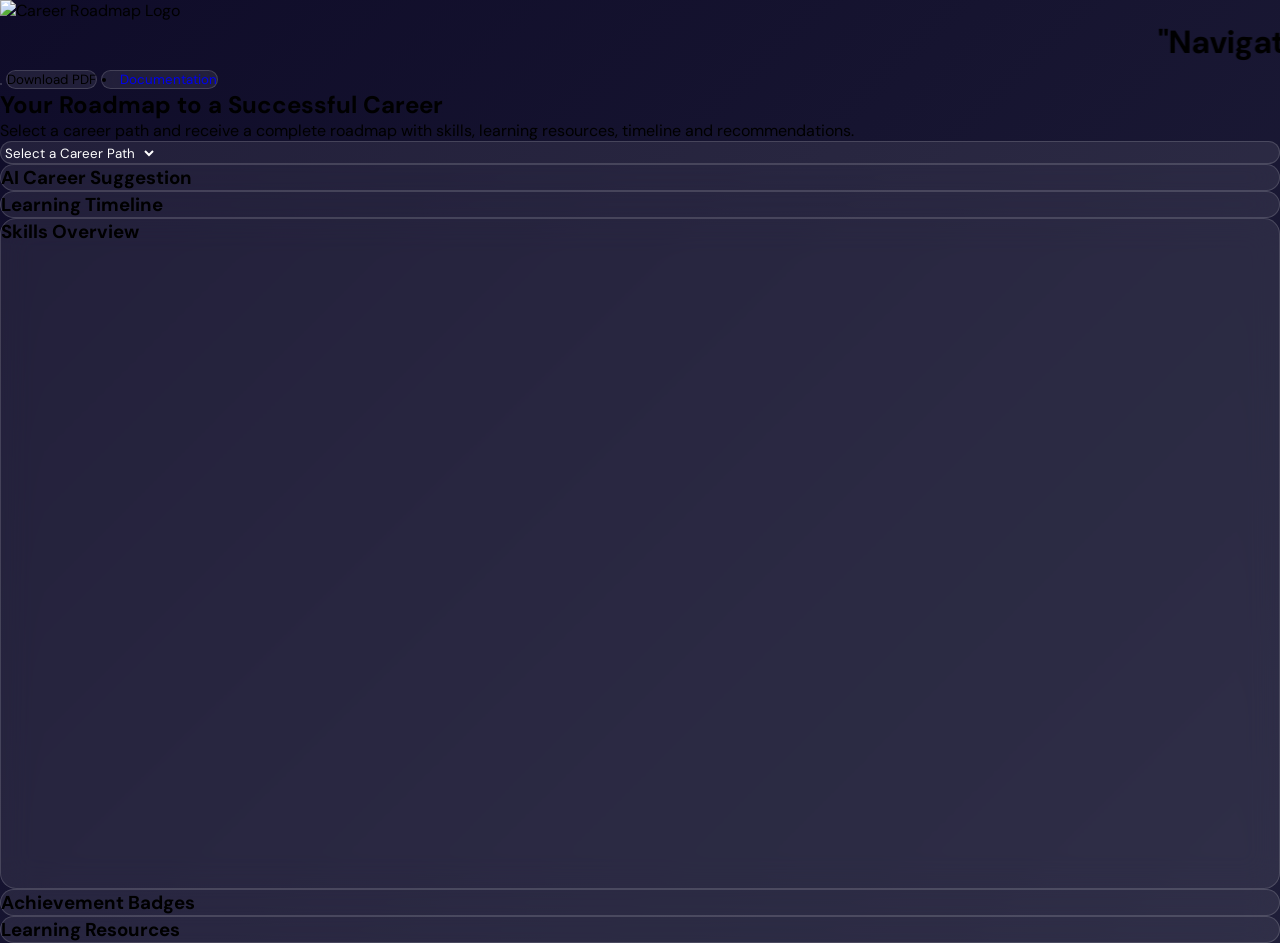
==== index.html @ 95e8b8d0 "Add files via upload" ====
<!doctype html>
<html lang="en">
  <head>
    <meta charset="UTF-8" />
    <meta name="viewport" content="width=device-width, initial-scale=1.0" />

    <title>Career Roadmap Generator</title>

    <!-- Google Font -->
    <link
      href="https://fonts.googleapis.com/css2?family=DM+Sans:wght@400;500;600;700&display=swap"
      rel="stylesheet"
    />

    <!-- Tailwind CSS -->
    <script src="https://cdn.tailwindcss.com"></script>

    <!-- Icons -->
    <script src="https://cdn.jsdelivr.net/npm/lucide@0.263.0/dist/umd/lucide.min.js"></script>

    <!-- Chart.js -->
    <script src="https://cdn.jsdelivr.net/npm/chart.js"></script>

    <!-- html2canvas -->
    <script src="https://cdnjs.cloudflare.com/ajax/libs/html2canvas/1.4.1/html2canvas.min.js"></script>

    <!-- jsPDF -->
    <script src="https://cdnjs.cloudflare.com/ajax/libs/jspdf/2.5.1/jspdf.umd.min.js"></script>

    <!-- Custom CSS -->
    <link rel="stylesheet" href="style.css" />
  </head>

  <body class="animated-bg">
    <!-- ================= HEADER ================= -->

    <header
      class="w-full px-4 py-4 flex items-center justify-between max-w-7xl mx-auto"
    >
      <img
        src="C:\Users\akshg\OneDrive\Desktop\DC website\CR.jpeg"
        alt="Career Roadmap Logo"
        class="h-12 w-auto mr-3"
      />

      <marquee>
        <h1 class="text-2xl font-bold text-white">
          "Navigate Your Career Journey with Confidence"
        </h1>
      </marquee>

      <div class="flex items-center gap-3">
        <button
          id="dark-toggle"
          class="glass p-2 rounded-full text-white hover:scale-110 transition"
        >
          <i data-lucide="moon"></i>
        </button>

        <button
          id="pdf-btn"
          class="glass px-4 py-2 rounded-xl text-white font-medium hover:scale-105 transition flex items-center gap-2"
        >
          <i data-lucide="download"></i>

          <span>Download PDF</span>
        </button>
        <button
          id="pdf-btn"
          class="glass px-4 py-2 rounded-xl text-white font-medium hover:scale-105 transition flex items-center gap-2"
        >
          <li><a href="doc.html">Documentation</a></li>
        </button>
      </div>
    </header>

    <!-- ================= MAIN ================= -->

    <main id="main-content" class="max-w-7xl mx-auto px-4 pb-12">
      <!-- HERO -->

      <section class="text-center py-12 fade-in">
        <h2 class="text-4xl md:text-5xl font-bold text-white mb-4">
          <p class="slogan">Your Roadmap to a Successful Career</p>
        </h2>

        <p class="text-gray-300 text-lg mb-8 max-w-2xl mx-auto">
          Select a career path and receive a complete roadmap with skills,
          learning resources, timeline and recommendations.
        </p>

        <div class="glass inline-block p-1 rounded-xl">
          <select
            id="career-select"
            class="bg-transparent text-white px-6 py-3 rounded-xl text-lg outline-none cursor-pointer"
          >
            <option value="">Select a Career Path</option>

            <option value="ai-engineer">AI Engineer</option>

            <option value="data-scientist">Data Scientist</option>

            <option value="web-developer">Web Developer</option>

            <option value="android-developer">Android Developer</option>

            <option value="cybersecurity">Cybersecurity</option>

            <option value="cloud-engineer">Cloud Engineer</option>

            <option value="devops">DevOps Engineer</option>

            <option value="uiux-designer">UI/UX Designer</option>

            <option value="blockchain">Blockchain Developer</option>
          </select>
        </div>
      </section>

      <!-- ROADMAP OUTPUT -->

      <div id="roadmap-output" class="hidden space-y-8">
        <!-- AI Suggestion -->

        <section class="glass p-6 fade-in">
          <h3
            class="text-xl font-semibold text-white mb-3 flex items-center gap-2"
          >
            <i data-lucide="sparkles"></i>

            AI Career Suggestion
          </h3>

          <p id="ai-suggestion" class="text-gray-300 leading-relaxed"></p>
        </section>

        <!-- Timeline -->

        <section class="glass p-6">
          <h3
            class="text-xl font-semibold text-white mb-6 flex items-center gap-2"
          >
            <i data-lucide="map"></i>

            Learning Timeline
          </h3>

          <div id="timeline-container"></div>
        </section>

        <!-- Skills Chart -->

        <section class="glass p-6">
          <h3
            class="text-xl font-semibold text-white mb-4 flex items-center gap-2"
          >
            <i data-lucide="bar-chart-3"></i>

            Skills Overview
          </h3>

          <div class="max-w-lg mx-auto">
            <canvas id="skills-chart"></canvas>
          </div>
        </section>

        <!-- Badges -->

        <section class="glass p-6">
          <h3
            class="text-xl font-semibold text-white mb-4 flex items-center gap-2"
          >
            <i data-lucide="award"></i>

            Achievement Badges
          </h3>

          <div id="badges-container" class="flex flex-wrap gap-3"></div>
        </section>

        <!-- Resources -->

        <section class="glass p-6">
          <h3
            class="text-xl font-semibold text-white mb-4 flex items-center gap-2"
          >
            <i data-lucide="book-open"></i>

            Learning Resources
          </h3>

          <div id="resources-container" class="grid md:grid-cols-2 gap-3"></div>
        </section>
      </div>
    </main>

    <!-- Custom JavaScript -->
    <script src="roadmaps.js"></script>
    <script src="script.js"></script>
  </body>
</html>
---- style.css ----
/* ==========================
   GLOBAL RESET
========================== */

*{
    margin:0;
    padding:0;
    box-sizing:border-box;
    font-family:'DM Sans',sans-serif;
}

body{
    min-height:100vh;
    overflow-x:hidden;
}

/* ==========================
   ANIMATED BACKGROUND
========================== */

.animated-bg{
    background:linear-gradient(
        -45deg,
        #0f0c29,
        #302b63,
        #24243e,
        #0f0c29
    );

    background-size:400% 400%;
    animation:gradientShift 15s ease infinite;
}

.light-mode.animated-bg{
    background:linear-gradient(
        -45deg,
        #667eea,
        #764ba2,
        #f093fb,
        #f5576c
    );

    background-size:400% 400%;
}

/* ==========================
   ANIMATION
========================== */

@keyframes gradientShift{

    0%{
        background-position:0% 50%;
    }

    50%{
        background-position:100% 50%;
    }

    100%{
        background-position:0% 50%;
    }

}

@keyframes fadeIn{

    from{
        opacity:0;
        transform:translateY(20px);
    }

    to{
        opacity:1;
        transform:translateY(0);
    }

}

.fade-in{
    animation:fadeIn .6s ease forwards;
}

/* ==========================
   GLASS EFFECT
========================== */

.glass{

    background:rgba(255,255,255,.08);

    backdrop-filter:blur(16px);

    border:1px solid rgba(255,255,255,.15);

    border-radius:16px;

}

.glass-light{

    background:rgba(255,255,255,.7);

    backdrop-filter:blur(16px);

    border:1px solid rgba(255,255,255,.4);

}

/* ==========================
   TIMELINE
========================== */

.timeline-item{

    position:relative;

    padding-left:40px;

    margin-bottom:25px;

    opacity:0;

    transform:translateY(20px);

    transition:.4s ease;

}

.timeline-item.show{

    opacity:1;

    transform:translateY(0);

}

.timeline-item::before{

    content:"";

    position:absolute;

    left:0;

    top:8px;

    width:16px;

    height:16px;

    border-radius:50%;

    background:linear-gradient(
        135deg,
        #667eea,
        #f093fb
    );

}

.timeline-item::after{

    content:"";

    position:absolute;

    left:7px;

    top:24px;

    width:2px;

    height:calc(100% + 8px);

    background:rgba(255,255,255,.2);

}

.timeline-item:last-child::after{

    display:none;

}

/* ==========================
   BADGES
========================== */

.badge{

    display:inline-flex;

    align-items:center;

    gap:8px;

    padding:10px 18px;

    border-radius:40px;

    background:linear-gradient(
        135deg,
        rgba(102,126,234,.3),
        rgba(240,147,251,.3)
    );

    border:1px solid rgba(255,255,255,.2);

    transition:.25s;

    font-size:.9rem;

}

.badge:hover{

    transform:scale(1.05);

}

/* ==========================
   BUTTONS
========================== */

button{

    cursor:pointer;

    transition:.3s;

}

button:hover{

    transform:translateY(-2px);

}

/* ==========================
   LINKS
========================== */

a{

    text-decoration:none;

}

a:hover{

    transform:scale(1.02);

}

/* ==========================
   LIGHT MODE
========================== */

.light-mode .glass{

    background:rgba(255,255,255,.7);

    border-color:rgba(0,0,0,.1);

}

.light-mode .text-white{

    color:#1a1a2e !important;

}

.light-mode .text-gray-300{

    color:#4a4a6a !important;

}

.light-mode .text-gray-400{

    color:#6a6a8a !important;

}

.light-mode .timeline-item::after{

    background:rgba(0,0,0,.15);

}

/* ==========================
   SELECT
========================== */

select{

    border:none;

    background:transparent;

    color:white;

}

select option{

    color:black;

}

/* ==========================
   CHART
========================== */

canvas{

    width:100% !important;

    height:auto !important;

}

/* ==========================
   RESPONSIVE
========================== */

@media(max-width:768px){

    header{

        flex-direction:column;

        gap:20px;

    }

    h2{

        font-size:2rem !important;

    }

    .glass{

        padding:18px;

    }

    .badge{

        font-size:.8rem;

        padding:8px 14px;

    }

}
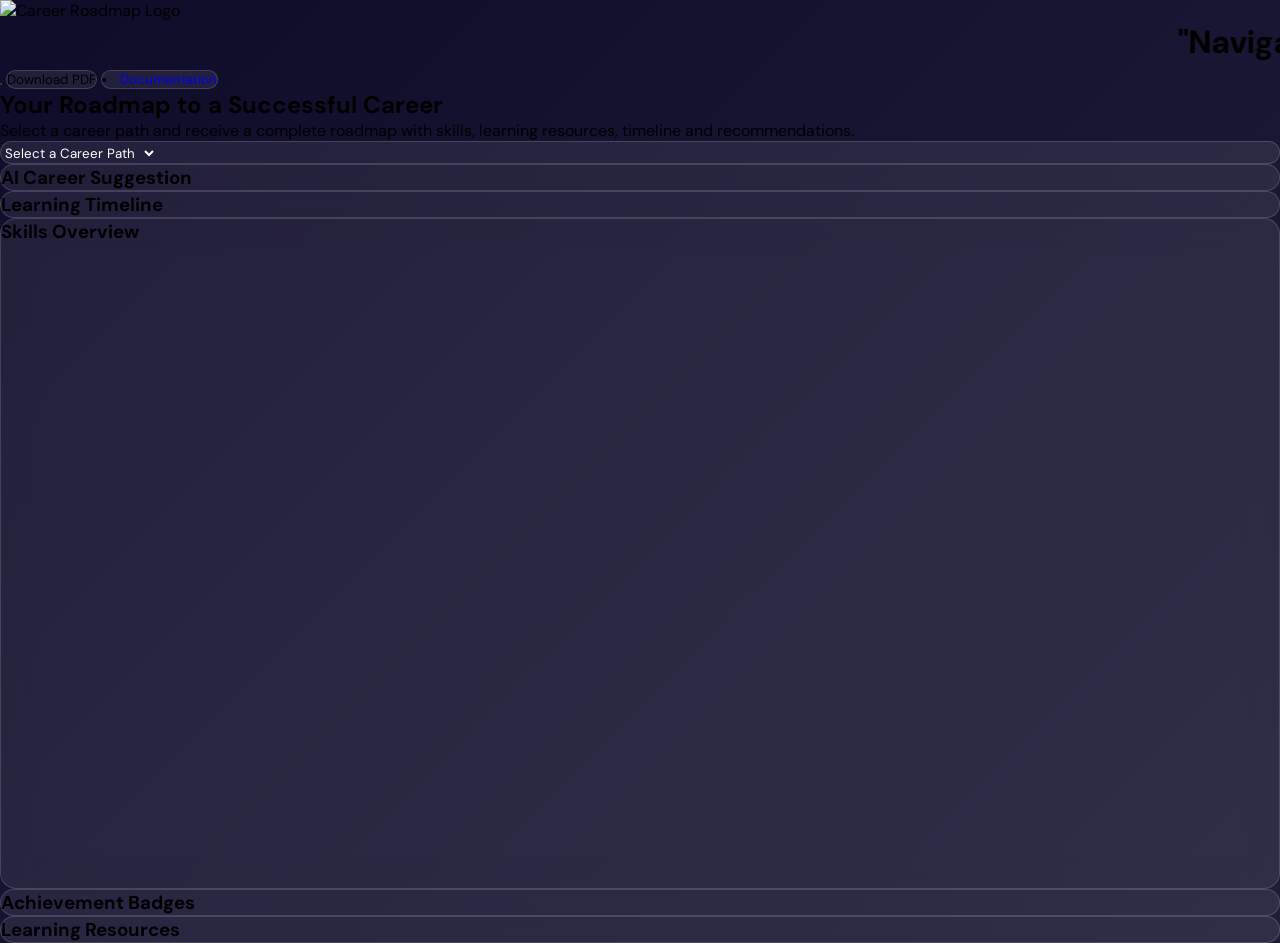
==== commit 93de2338: "Update index.html" ====
--- a/index.html
+++ b/index.html
@@ -38,7 +38,7 @@
       class="w-full px-4 py-4 flex items-center justify-between max-w-7xl mx-auto"
     >
       <img
-        src="C:\Users\akshg\OneDrive\Desktop\DC website\CR.jpeg"
+        src="https://github.com/nandushree-21/career-/blob/main/CR.jpeg?raw=true"
         alt="Career Roadmap Logo"
         class="h-12 w-auto mr-3"
       />
@@ -198,4 +198,4 @@
     <script src="roadmaps.js"></script>
     <script src="script.js"></script>
   </body>
-</html>+</html>
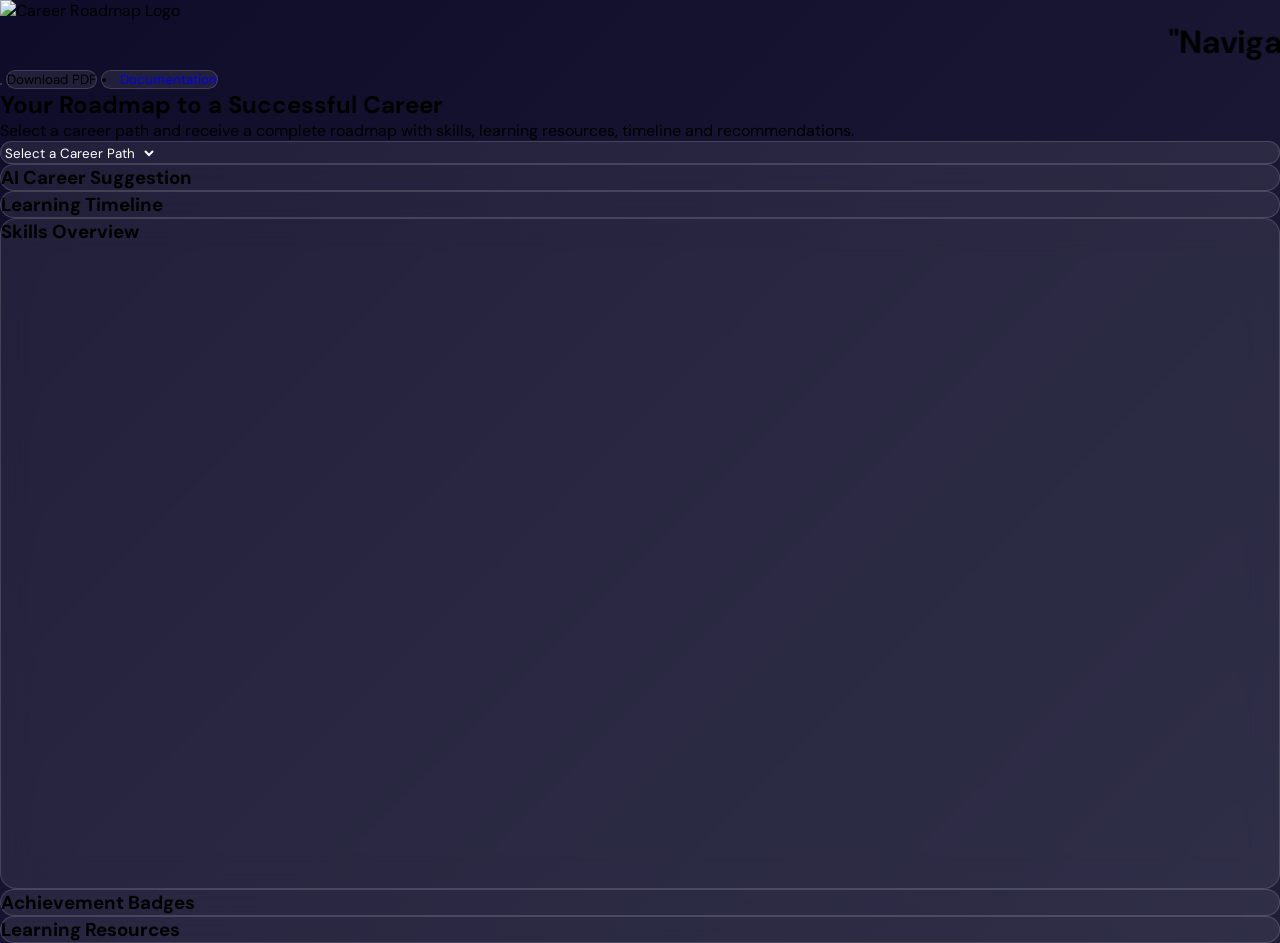
==== commit 19193eef: "Update index.html" ====
--- a/index.html
+++ b/index.html
@@ -38,7 +38,7 @@
       class="w-full px-4 py-4 flex items-center justify-between max-w-7xl mx-auto"
     >
       <img
-        src="https://github.com/nandushree-21/career-/blob/main/CR.jpeg?raw=true"
+        src="C:\Users\akshg\OneDrive\Desktop\DC website\CR.jpeg"
         alt="Career Roadmap Logo"
         class="h-12 w-auto mr-3"
       />
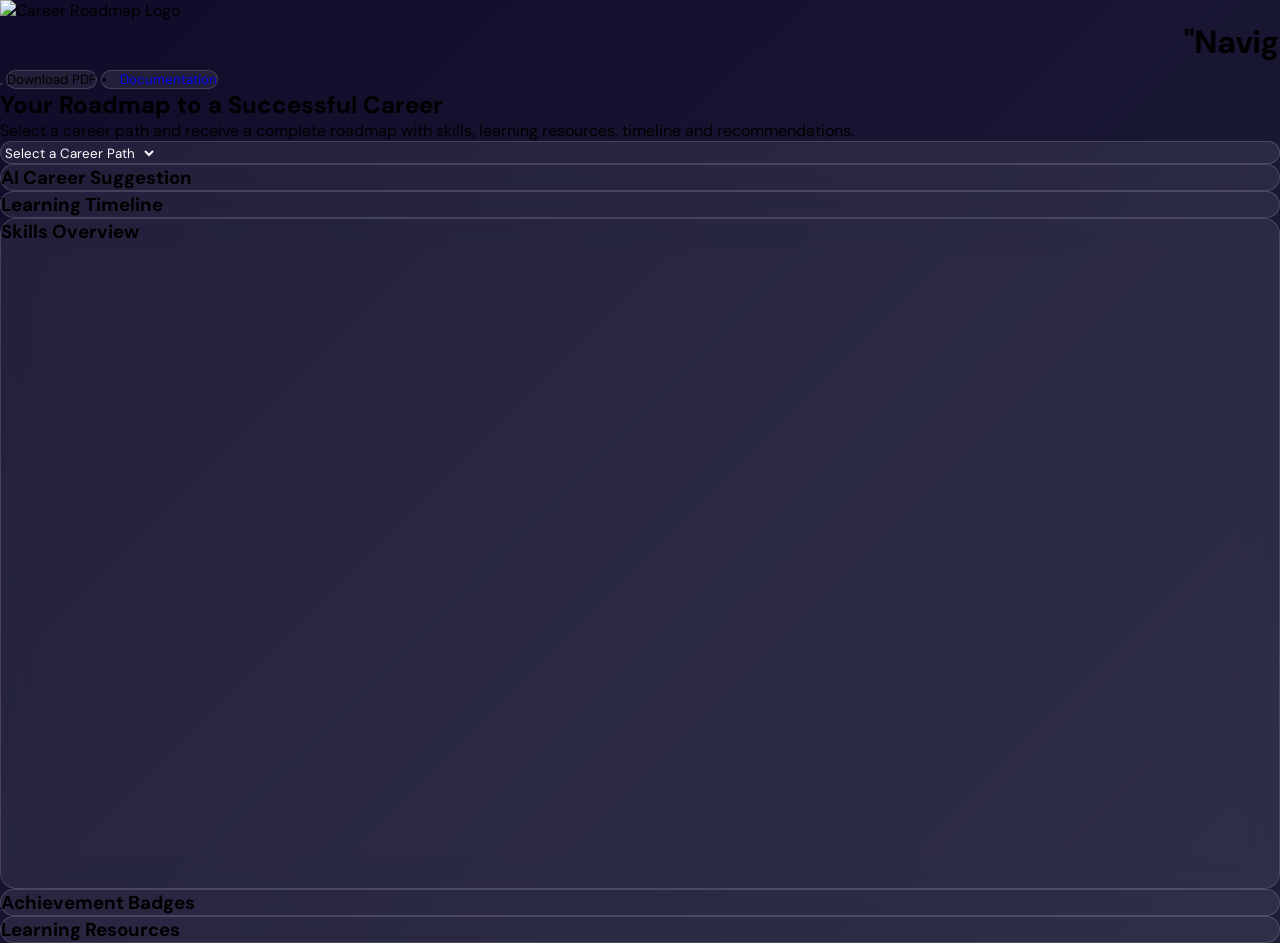
==== commit 23949053: "Update index.html" ====
--- a/index.html
+++ b/index.html
@@ -38,7 +38,7 @@
       class="w-full px-4 py-4 flex items-center justify-between max-w-7xl mx-auto"
     >
       <img
-        src="C:\Users\akshg\OneDrive\Desktop\DC website\CR.jpeg"
+        src="https://github.com/nandushree-21/career-/blob/main/CR.jpeg?raw=true"
         alt="Career Roadmap Logo"
         class="h-12 w-auto mr-3"
       />
